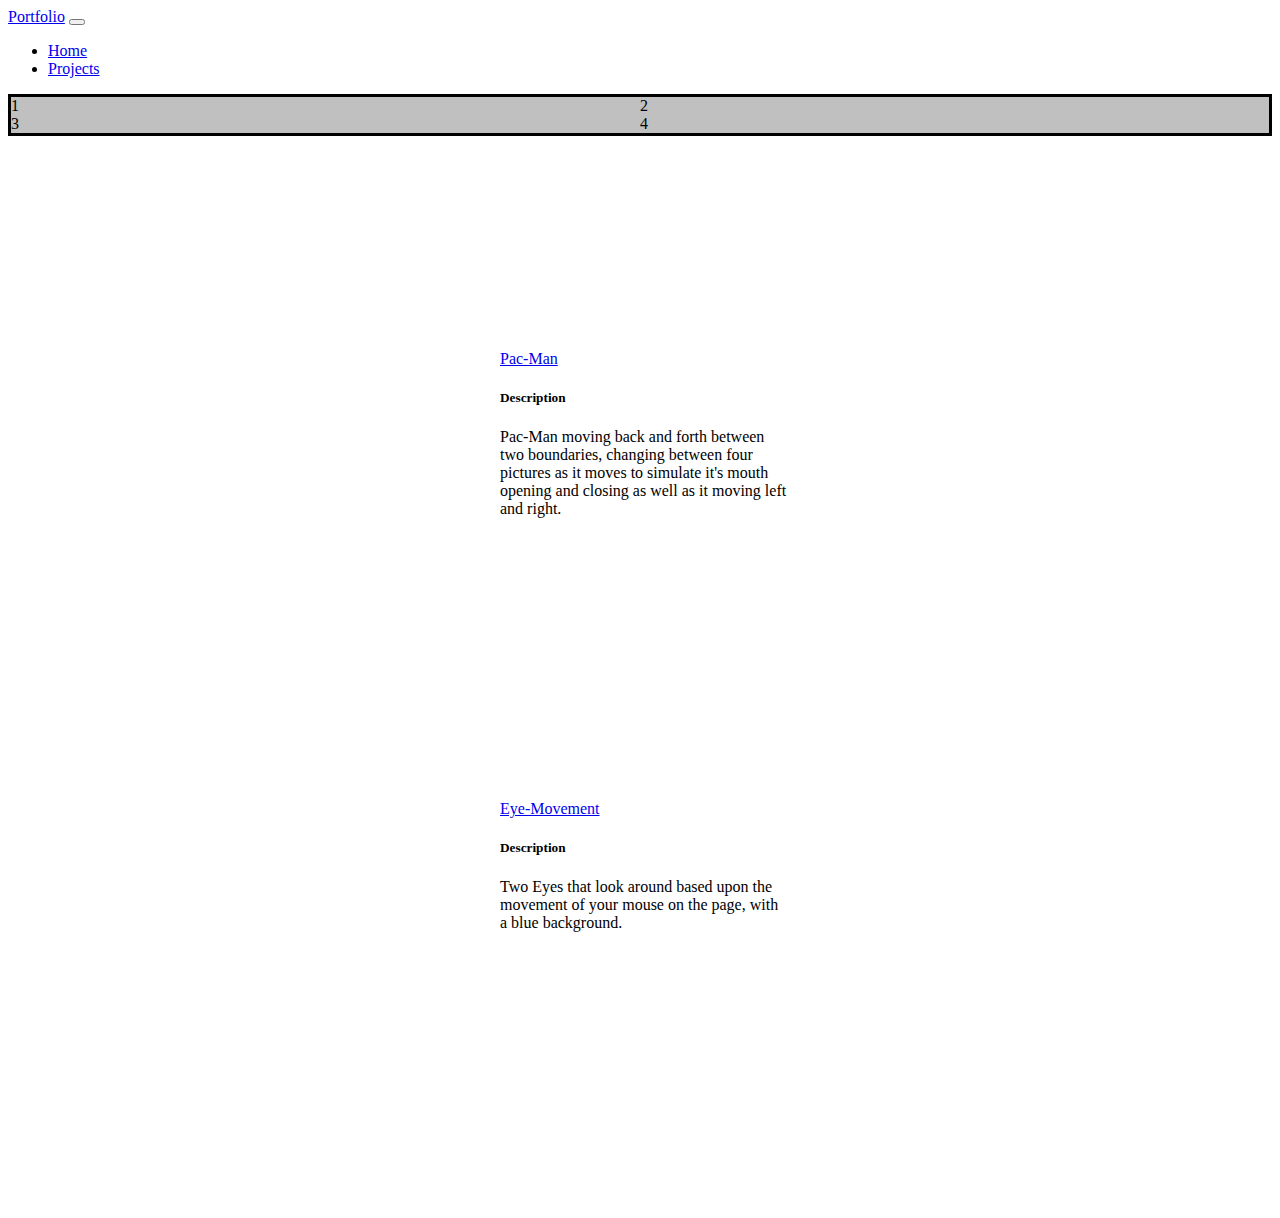
==== projects-page.html @ 8254a180 "Update projects-page.html" ====
<html>
    <link rel="stylesheet" href="Projects-page.css">
<head>

<title>Projects Page</title>

<link href="https://cdn.jsdelivr.net/npm/bootstrap@5.3.0-alpha1/dist/css/bootstrap.min.css" rel="stylesheet" 
         integrity="sha384-GLhlTQ8iRABdZLl6O3oVMWSktQOp6b7In1Zl3/Jr59b6EGGoI1aFkw7cmDA6j6gD" crossorigin="anonymous">

 <nav class="navbar bg-dark" data-bs-theme="dark">
      <nav class="navbar navbar-expand-lg bg-body-tertiary">
  <div class="container-fluid">
    <a class="navbar-brand" href="#">Portfolio</a>
    <button class="navbar-toggler" type="button" data-bs-toggle="collapse" data-bs-target="#navbarSupportedContent" aria-controls="navbarSupportedContent" aria-expanded="false" aria-label="Toggle navigation">
      <span class="navbar-toggler-icon"></span>
    </button>
    <div class="collapse navbar-collapse" id="navbarSupportedContent">
      <ul class="navbar-nav me-auto mb-2 mb-lg-0">
        <li class="nav-item">
          <a class="nav-link active" aria-current="page" href="https://jadentrichmond.github.io/">Home</a>
        </li>
        <li class="nav-item">
          <a class="nav-link" href="projects-page.html">Projects</a>
        </li>
      </ul>
    </div>
  </div>
</nav>
</nav>   
    
</head>
<body>
    
    <main class="content">
        <div>1</div>
        <div>2</div>
        <div>3</div>
        <div>4</div>
    </main> 
    
<div class="card text-bg-dark mb-3" style="max-width: 18rem; position: absolute; left: 500px; top: 350px">
  <div class="card-header"><a href="https://jadentrichmond.github.io/Pac-Man/">Pac-Man</a></div>
  <div class="card-body">
    <h5 class="card-title">Description</h5>
      <p class="card-text">Pac-Man moving back and forth between two boundaries, changing between four 
          pictures as it moves to simulate it's mouth opening and closing as well as it moving left and right.</p>
   </div>
 </div> 

 <div class="card text-bg-dark mb-3" style="max-width: 18rem; position: absolute; left: 1750px; top: 350px">
  <div class="card-header"><a href="https://JadenTRichmond.github.io/Pac-Men-Factory/">Pac-Men-Factory</a></div>
  <div class="card-body">
    <h5 class="card-title">Description</h5>
     <p class="card-text">Making random Pac-Men with random routes with the click of a button, One button allows 
         you to spawn in randomly placed Pac-Men, and another button lets you start their movement based on 
         randomly generated speeds and directions formed in the JavaScript.</p>
   </div>
 </div>

 <div class="card text-bg-dark mb-3" style="max-width: 18rem; position: absolute; left: 500px; top: 800px">
  <div class="card-header"><a href="https://JadenTRichmond.github.io/Eye-Movement/">Eye-Movement</a></div>
  <div class="card-body">
    <h5 class="card-title">Description</h5>
     <p class="card-text">Two Eyes that look around based upon the movement of your mouse on the page, with 
         a blue background.</p>
   </div>
 </div>
   
 <div class="card text-bg-dark mb-3" style="max-width: 18rem; position: absolute; left: 1750px; top: 800px">
     <div class="card-header"><a href="https://JadenTRichmond.github.io/Real-Time-Bus-Tracker/">Real-Time-Bus-Tracker</a></div>
  <div class="card-body">
    <h5 class="card-title">Description</h5>
     <p class="card-text">Generates a real time simulation of bus stops between the MIT campus and the Harvard campus, based 
         upon map information from a web server.</p>
  </div>
 </div>
         
        </main>

</body>
</html>
---- Projects-page.css ----
.content{
    display: grid;
    grid-template-columns: 1fr 1fr;
    grid-template-rows: 1fr 1fr;
    background: silver;
    border-style: solid;
}
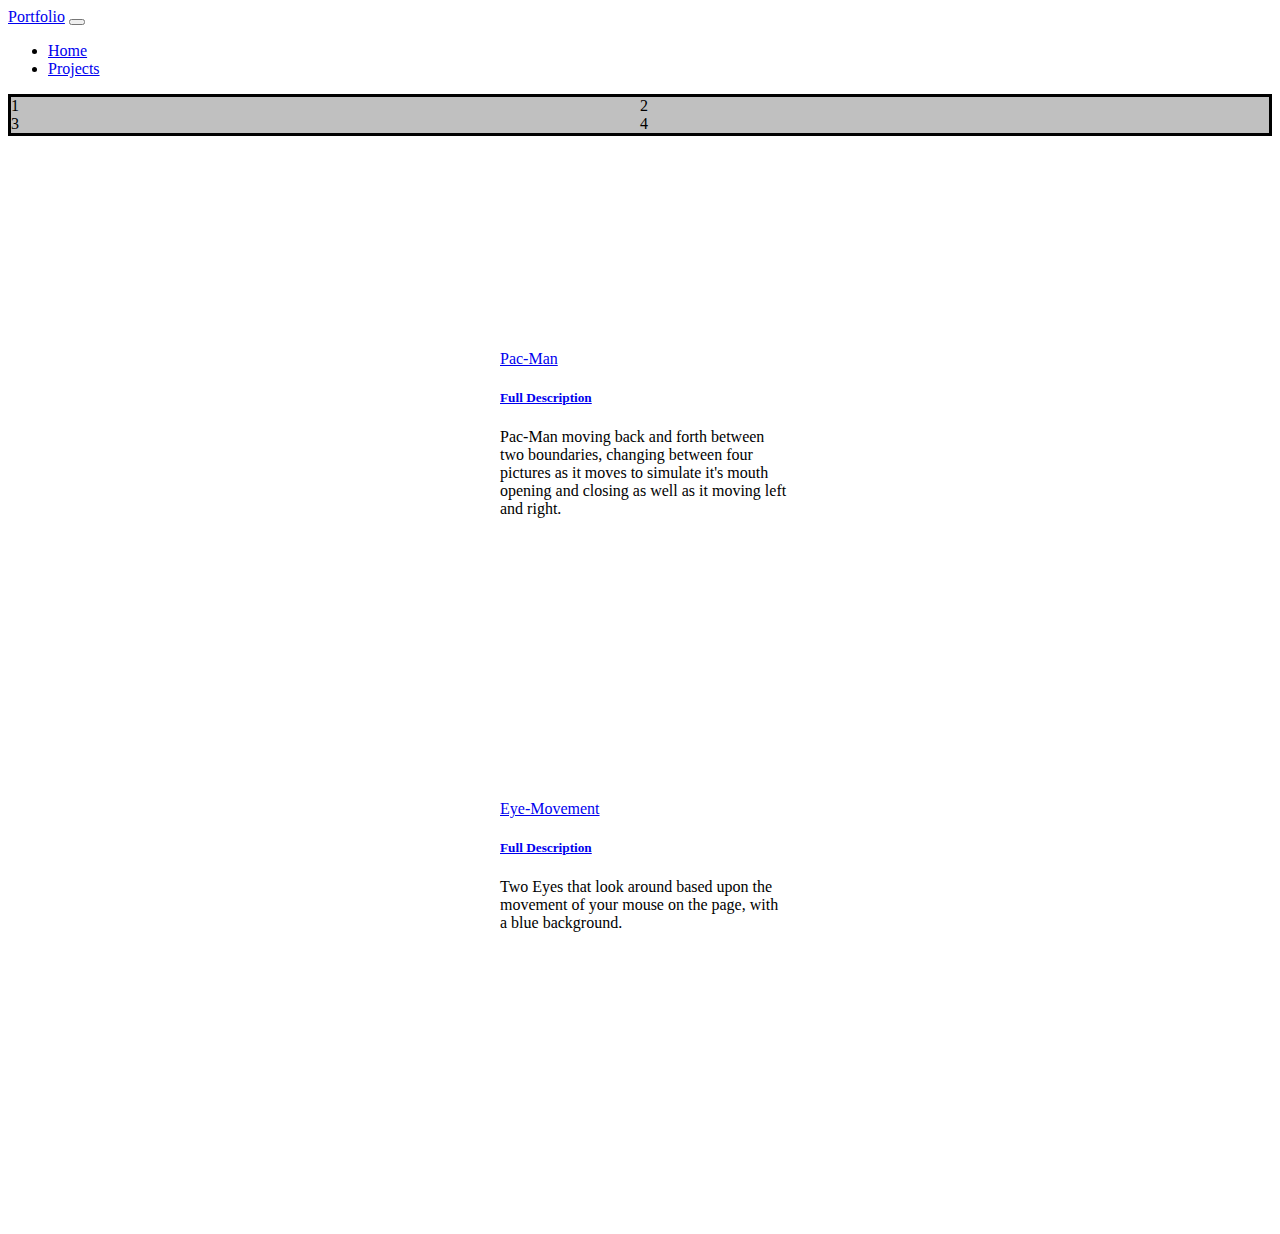
==== commit c5eb6cee: "Update projects-page.html" ====
--- a/projects-page.html
+++ b/projects-page.html
@@ -39,18 +39,18 @@
     </main> 
     
 <div class="card text-bg-dark mb-3" style="max-width: 18rem; position: absolute; left: 500px; top: 350px">
-  <div class="card-header"><a href="https://jadentrichmond.github.io/Pac-Man/">Pac-Man</a></div>
+  <div class="card-header"><a href="https://github.com/JadenTRichmond/Pac-Man">Pac-Man</a></div>
   <div class="card-body">
-    <h5 class="card-title">Description</h5>
+      <h5 class="card-title"><a href="https://jadentrichmond.github.io/Pac-Man/">Full Description</a></h5>
       <p class="card-text">Pac-Man moving back and forth between two boundaries, changing between four 
           pictures as it moves to simulate it's mouth opening and closing as well as it moving left and right.</p>
    </div>
  </div> 
 
  <div class="card text-bg-dark mb-3" style="max-width: 18rem; position: absolute; left: 1750px; top: 350px">
-  <div class="card-header"><a href="https://JadenTRichmond.github.io/Pac-Men-Factory/">Pac-Men-Factory</a></div>
+  <div class="card-header"><a href="https://github.com/JadenTRichmond/Pac-Men-Factory">Pac-Men-Factory</a></div>
   <div class="card-body">
-    <h5 class="card-title">Description</h5>
+      <h5 class="card-title"><a href="https://JadenTRichmond.github.io/Pac-Men-Factory/">Full Description</a></h5>
      <p class="card-text">Making random Pac-Men with random routes with the click of a button, One button allows 
          you to spawn in randomly placed Pac-Men, and another button lets you start their movement based on 
          randomly generated speeds and directions formed in the JavaScript.</p>
@@ -58,18 +58,18 @@
  </div>
 
  <div class="card text-bg-dark mb-3" style="max-width: 18rem; position: absolute; left: 500px; top: 800px">
-  <div class="card-header"><a href="https://JadenTRichmond.github.io/Eye-Movement/">Eye-Movement</a></div>
+  <div class="card-header"><a href="https://github.com/JadenTRichmond/Eye-Movement/">Eye-Movement</a></div>
   <div class="card-body">
-    <h5 class="card-title">Description</h5>
+      <h5 class="card-title"><a href="https://JadenTRichmond.github.io/Eye-Movement/">Full Description</a></h5>
      <p class="card-text">Two Eyes that look around based upon the movement of your mouse on the page, with 
          a blue background.</p>
    </div>
  </div>
    
  <div class="card text-bg-dark mb-3" style="max-width: 18rem; position: absolute; left: 1750px; top: 800px">
-     <div class="card-header"><a href="https://JadenTRichmond.github.io/Real-Time-Bus-Tracker/">Real-Time-Bus-Tracker</a></div>
+     <div class="card-header"><a href="https://github.com/JadenTRichmond/Real-Time-Bus-Tracker/">Real-Time-Bus-Tracker</a></div>
   <div class="card-body">
-    <h5 class="card-title">Description</h5>
+      <h5 class="card-title"><a href="https://JadenTRichmond.github.io/Real-Time-Bus-Tracker/">Full Description</a></h5>
      <p class="card-text">Generates a real time simulation of bus stops between the MIT campus and the Harvard campus, based 
          upon map information from a web server.</p>
   </div>
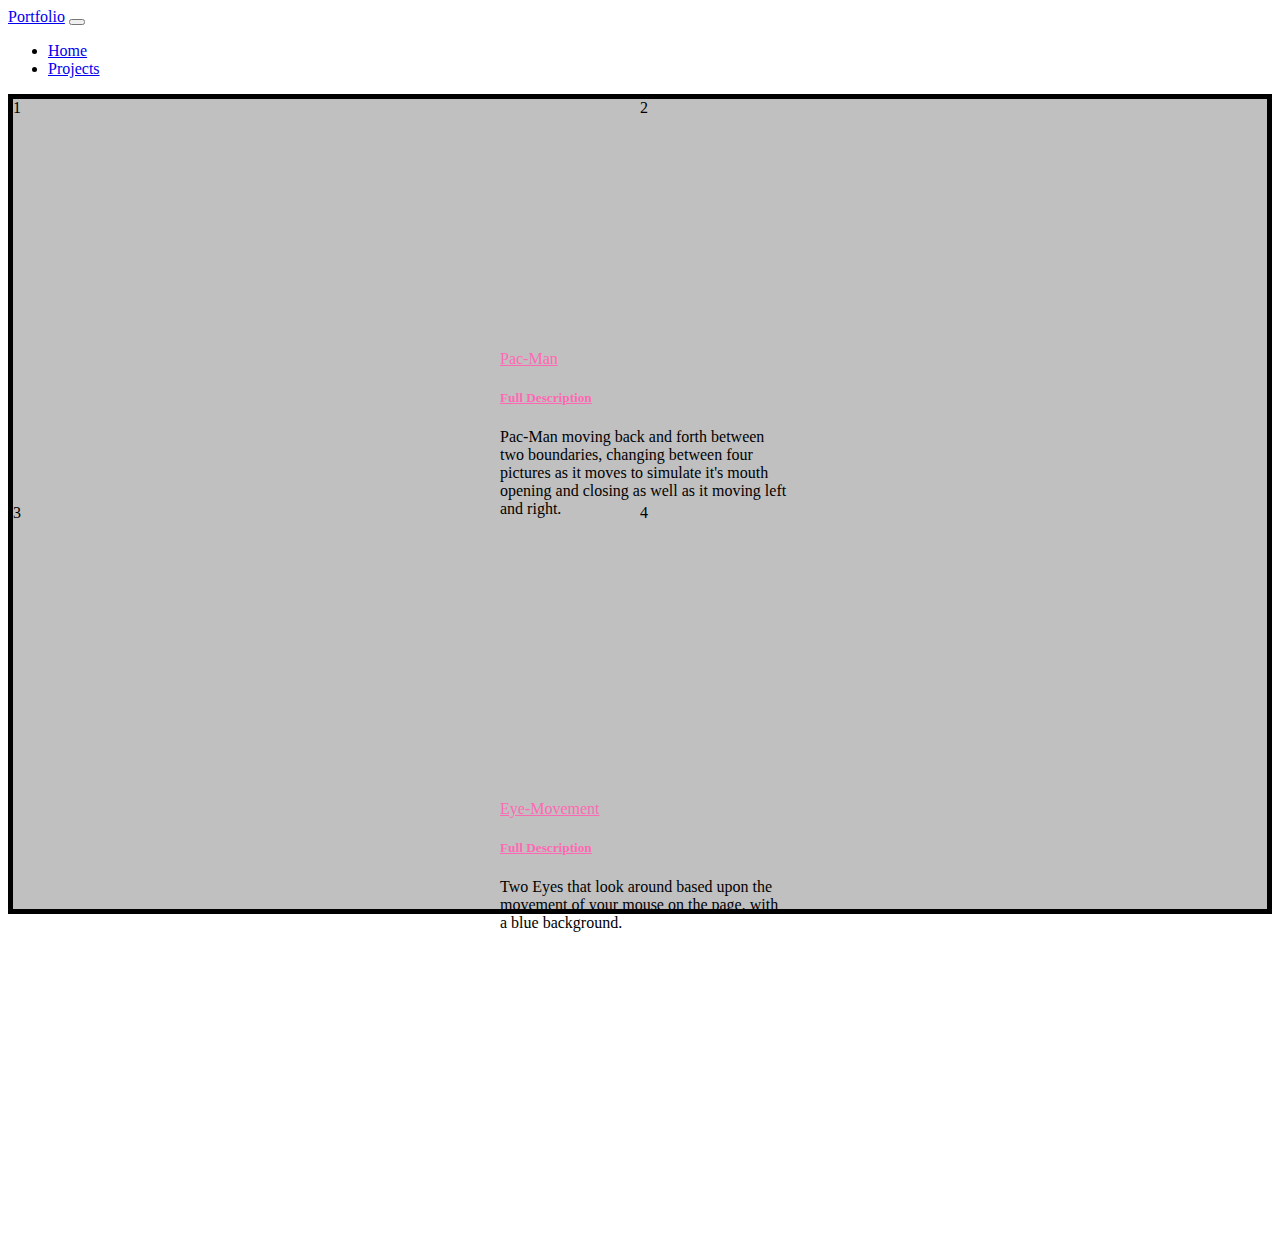
==== commit 037d8802: "Update projects-page.html" ====
--- a/projects-page.html
+++ b/projects-page.html
@@ -39,18 +39,18 @@
     </main> 
     
 <div class="card text-bg-dark mb-3" style="max-width: 18rem; position: absolute; left: 500px; top: 350px">
-  <div class="card-header"><a href="https://github.com/JadenTRichmond/Pac-Man">Pac-Man</a></div>
+  <div class="card-header"><a class="dope" href="https://github.com/JadenTRichmond/Pac-Man">Pac-Man</a></div>
   <div class="card-body">
-      <h5 class="card-title"><a href="https://jadentrichmond.github.io/Pac-Man/">Full Description</a></h5>
+      <h5 class="card-title"><a class="dope" href="https://jadentrichmond.github.io/Pac-Man/">Full Description</a></h5>
       <p class="card-text">Pac-Man moving back and forth between two boundaries, changing between four 
           pictures as it moves to simulate it's mouth opening and closing as well as it moving left and right.</p>
    </div>
  </div> 
 
  <div class="card text-bg-dark mb-3" style="max-width: 18rem; position: absolute; left: 1750px; top: 350px">
-  <div class="card-header"><a href="https://github.com/JadenTRichmond/Pac-Men-Factory">Pac-Men-Factory</a></div>
+  <div class="card-header"><a class="dope" href="https://github.com/JadenTRichmond/Pac-Men-Factory">Pac-Men-Factory</a></div>
   <div class="card-body">
-      <h5 class="card-title"><a href="https://JadenTRichmond.github.io/Pac-Men-Factory/">Full Description</a></h5>
+      <h5 class="card-title"><a class="dope" href="https://JadenTRichmond.github.io/Pac-Men-Factory/">Full Description</a></h5>
      <p class="card-text">Making random Pac-Men with random routes with the click of a button, One button allows 
          you to spawn in randomly placed Pac-Men, and another button lets you start their movement based on 
          randomly generated speeds and directions formed in the JavaScript.</p>
@@ -58,18 +58,18 @@
  </div>
 
  <div class="card text-bg-dark mb-3" style="max-width: 18rem; position: absolute; left: 500px; top: 800px">
-  <div class="card-header"><a href="https://github.com/JadenTRichmond/Eye-Movement/">Eye-Movement</a></div>
+  <div class="card-header"><a class="dope" href="https://github.com/JadenTRichmond/Eye-Movement/">Eye-Movement</a></div>
   <div class="card-body">
-      <h5 class="card-title"><a href="https://JadenTRichmond.github.io/Eye-Movement/">Full Description</a></h5>
+      <h5 class="card-title"><a class="dope" href="https://JadenTRichmond.github.io/Eye-Movement/">Full Description</a></h5>
      <p class="card-text">Two Eyes that look around based upon the movement of your mouse on the page, with 
          a blue background.</p>
    </div>
  </div>
    
  <div class="card text-bg-dark mb-3" style="max-width: 18rem; position: absolute; left: 1750px; top: 800px">
-     <div class="card-header"><a href="https://github.com/JadenTRichmond/Real-Time-Bus-Tracker/">Real-Time-Bus-Tracker</a></div>
+     <div class="card-header"><a class="dope" href="https://github.com/JadenTRichmond/Real-Time-Bus-Tracker/">Real-Time-Bus-Tracker</a></div>
   <div class="card-body">
-      <h5 class="card-title"><a href="https://JadenTRichmond.github.io/Real-Time-Bus-Tracker/">Full Description</a></h5>
+      <h5 class="card-title"><a class="dope" href="https://JadenTRichmond.github.io/Real-Time-Bus-Tracker/">Full Description</a></h5>
      <p class="card-text">Generates a real time simulation of bus stops between the MIT campus and the Harvard campus, based 
          upon map information from a web server.</p>
   </div>
--- a/Projects-page.css
+++ b/Projects-page.css
@@ -3,6 +3,17 @@
     display: grid;
     grid-template-columns: 1fr 1fr;
     grid-template-rows: 1fr 1fr;
+    gap: 0px;
+    height: 90vh;
     background: silver;
     border-style: solid;
+    border-color: black; 
+    border-width: 5px;
+    justify-content: center;
+    align-content: center;
 }
+
+.dope{
+    color: hotpink;
+    font-family: Times New Roman;
+}
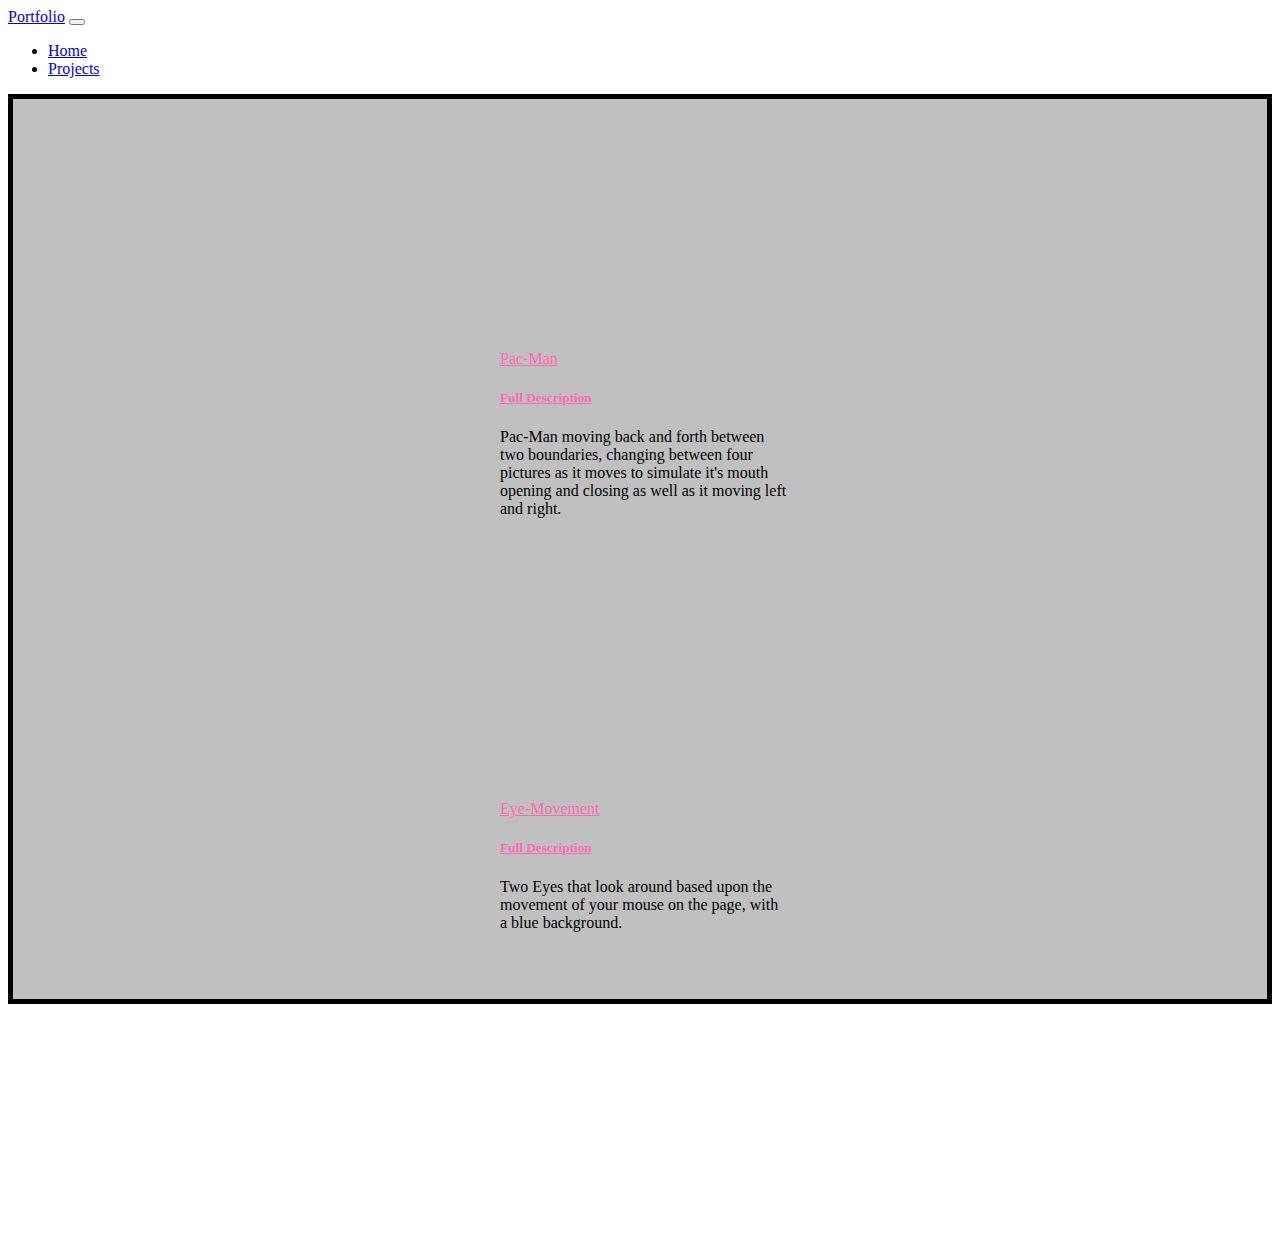
==== commit 5ef5a8c1: "Update projects-page.html" ====
--- a/projects-page.html
+++ b/projects-page.html
@@ -32,10 +32,10 @@
 <body>
     
     <main class="content">
-        <div>1</div>
-        <div>2</div>
-        <div>3</div>
-        <div>4</div>
+        <div> <!-- 1 --> </div>
+        <div> <!-- 2 --> </div>
+        <div> <!-- 3 --> </div>
+        <div> <!-- 4 --> </div>
     </main> 
     
 <div class="card text-bg-dark mb-3" style="max-width: 18rem; position: absolute; left: 500px; top: 350px">
--- a/Projects-page.css
+++ b/Projects-page.css
@@ -4,7 +4,7 @@
     grid-template-columns: 1fr 1fr;
     grid-template-rows: 1fr 1fr;
     gap: 0px;
-    height: 90vh;
+    height: 100vh;
     background: silver;
     border-style: solid;
     border-color: black; 
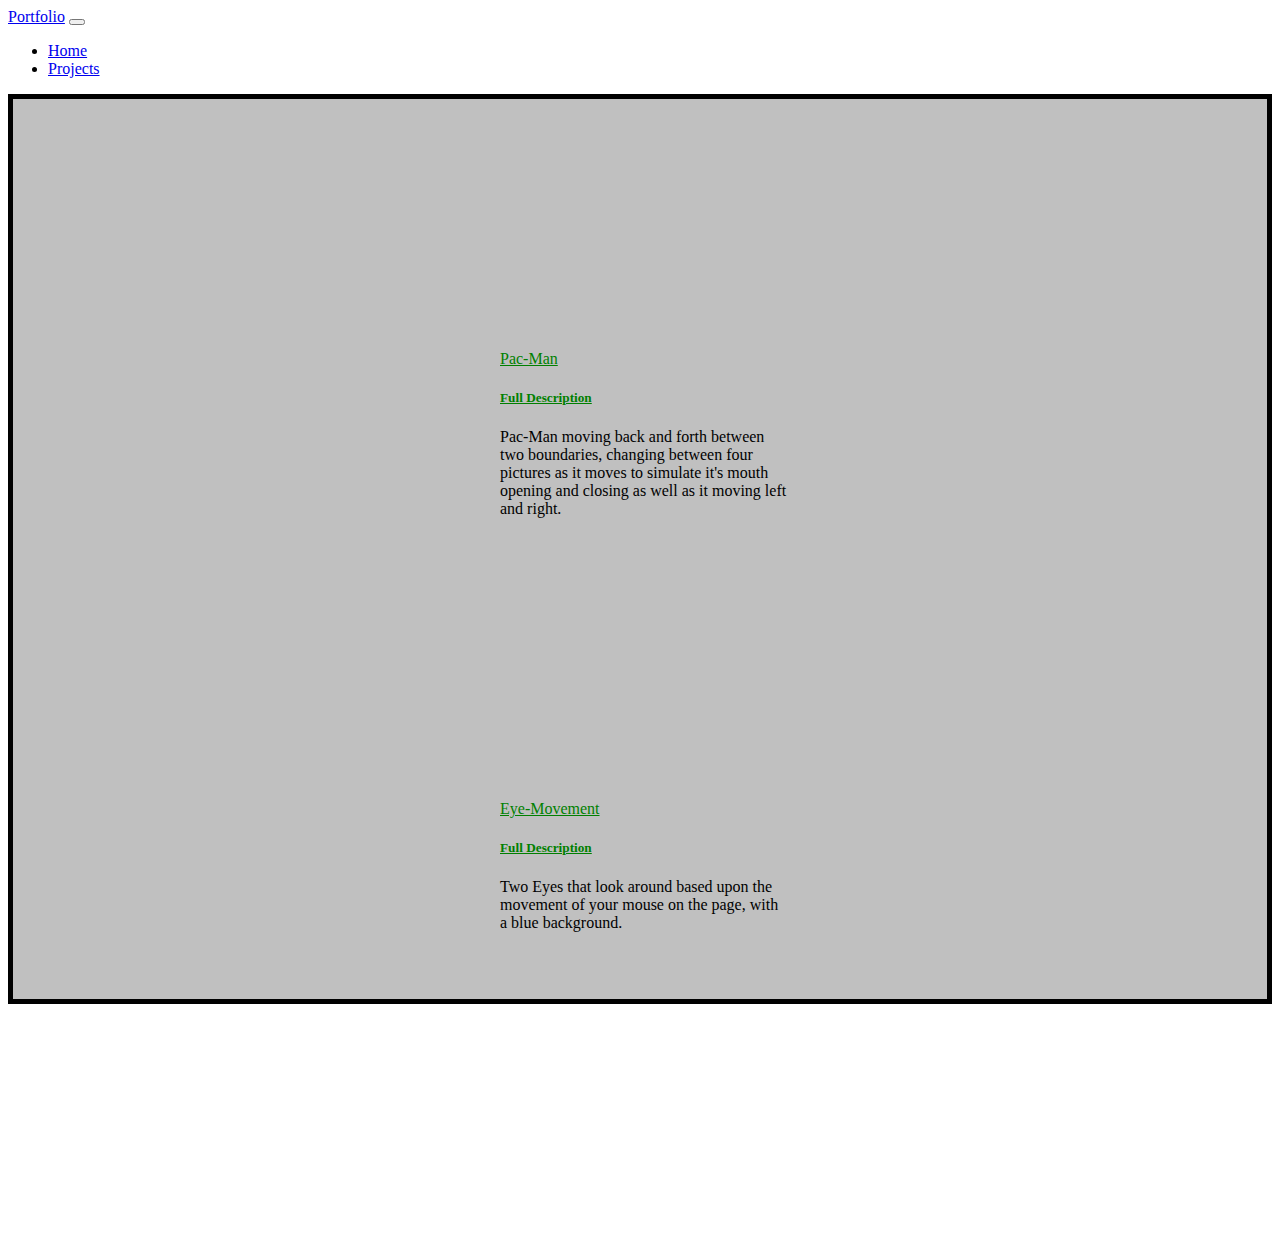
==== commit 37ef01f1: "Update projects-page.html" ====
--- a/projects-page.html
+++ b/projects-page.html
@@ -32,22 +32,17 @@
 <body>
     
     <main class="content">
-        <div> <!-- 1 --> </div>
-        <div> <!-- 2 --> </div>
-        <div> <!-- 3 --> </div>
-        <div> <!-- 4 --> </div>
-    </main> 
-    
-<div class="card text-bg-dark mb-3" style="max-width: 18rem; position: absolute; left: 500px; top: 350px">
+        
+        <div> <!-- 1 --><div class="card text-bg-dark mb-3" style="max-width: 18rem; position: absolute; left: 500px; top: 350px">
   <div class="card-header"><a class="dope" href="https://github.com/JadenTRichmond/Pac-Man">Pac-Man</a></div>
   <div class="card-body">
       <h5 class="card-title"><a class="dope" href="https://jadentrichmond.github.io/Pac-Man/">Full Description</a></h5>
       <p class="card-text">Pac-Man moving back and forth between two boundaries, changing between four 
           pictures as it moves to simulate it's mouth opening and closing as well as it moving left and right.</p>
    </div>
- </div> 
-
- <div class="card text-bg-dark mb-3" style="max-width: 18rem; position: absolute; left: 1750px; top: 350px">
+ </div>  </div>
+        
+        <div> <!-- 2 --><div class="card text-bg-dark mb-3" style="max-width: 18rem; position: absolute; left: 1750px; top: 350px">
   <div class="card-header"><a class="dope" href="https://github.com/JadenTRichmond/Pac-Men-Factory">Pac-Men-Factory</a></div>
   <div class="card-body">
       <h5 class="card-title"><a class="dope" href="https://JadenTRichmond.github.io/Pac-Men-Factory/">Full Description</a></h5>
@@ -55,25 +50,25 @@
          you to spawn in randomly placed Pac-Men, and another button lets you start their movement based on 
          randomly generated speeds and directions formed in the JavaScript.</p>
    </div>
- </div>
-
- <div class="card text-bg-dark mb-3" style="max-width: 18rem; position: absolute; left: 500px; top: 800px">
+ </div> </div>
+        
+        <div> <!-- 3 --><div class="card text-bg-dark mb-3" style="max-width: 18rem; position: absolute; left: 500px; top: 800px">
   <div class="card-header"><a class="dope" href="https://github.com/JadenTRichmond/Eye-Movement/">Eye-Movement</a></div>
   <div class="card-body">
       <h5 class="card-title"><a class="dope" href="https://JadenTRichmond.github.io/Eye-Movement/">Full Description</a></h5>
      <p class="card-text">Two Eyes that look around based upon the movement of your mouse on the page, with 
          a blue background.</p>
    </div>
- </div>
-   
- <div class="card text-bg-dark mb-3" style="max-width: 18rem; position: absolute; left: 1750px; top: 800px">
+ </div> </div>
+        
+        <div> <!-- 4 --><div class="card text-bg-dark mb-3" style="max-width: 18rem; position: absolute; left: 1750px; top: 800px">
      <div class="card-header"><a class="dope" href="https://github.com/JadenTRichmond/Real-Time-Bus-Tracker/">Real-Time-Bus-Tracker</a></div>
   <div class="card-body">
       <h5 class="card-title"><a class="dope" href="https://JadenTRichmond.github.io/Real-Time-Bus-Tracker/">Full Description</a></h5>
      <p class="card-text">Generates a real time simulation of bus stops between the MIT campus and the Harvard campus, based 
          upon map information from a web server.</p>
   </div>
- </div>
+ </div> </div>
          
         </main>
 
--- a/Projects-page.css
+++ b/Projects-page.css
@@ -14,6 +14,6 @@
 }
 
 .dope{
-    color: hotpink;
+    color: green;
     font-family: Times New Roman;
 }
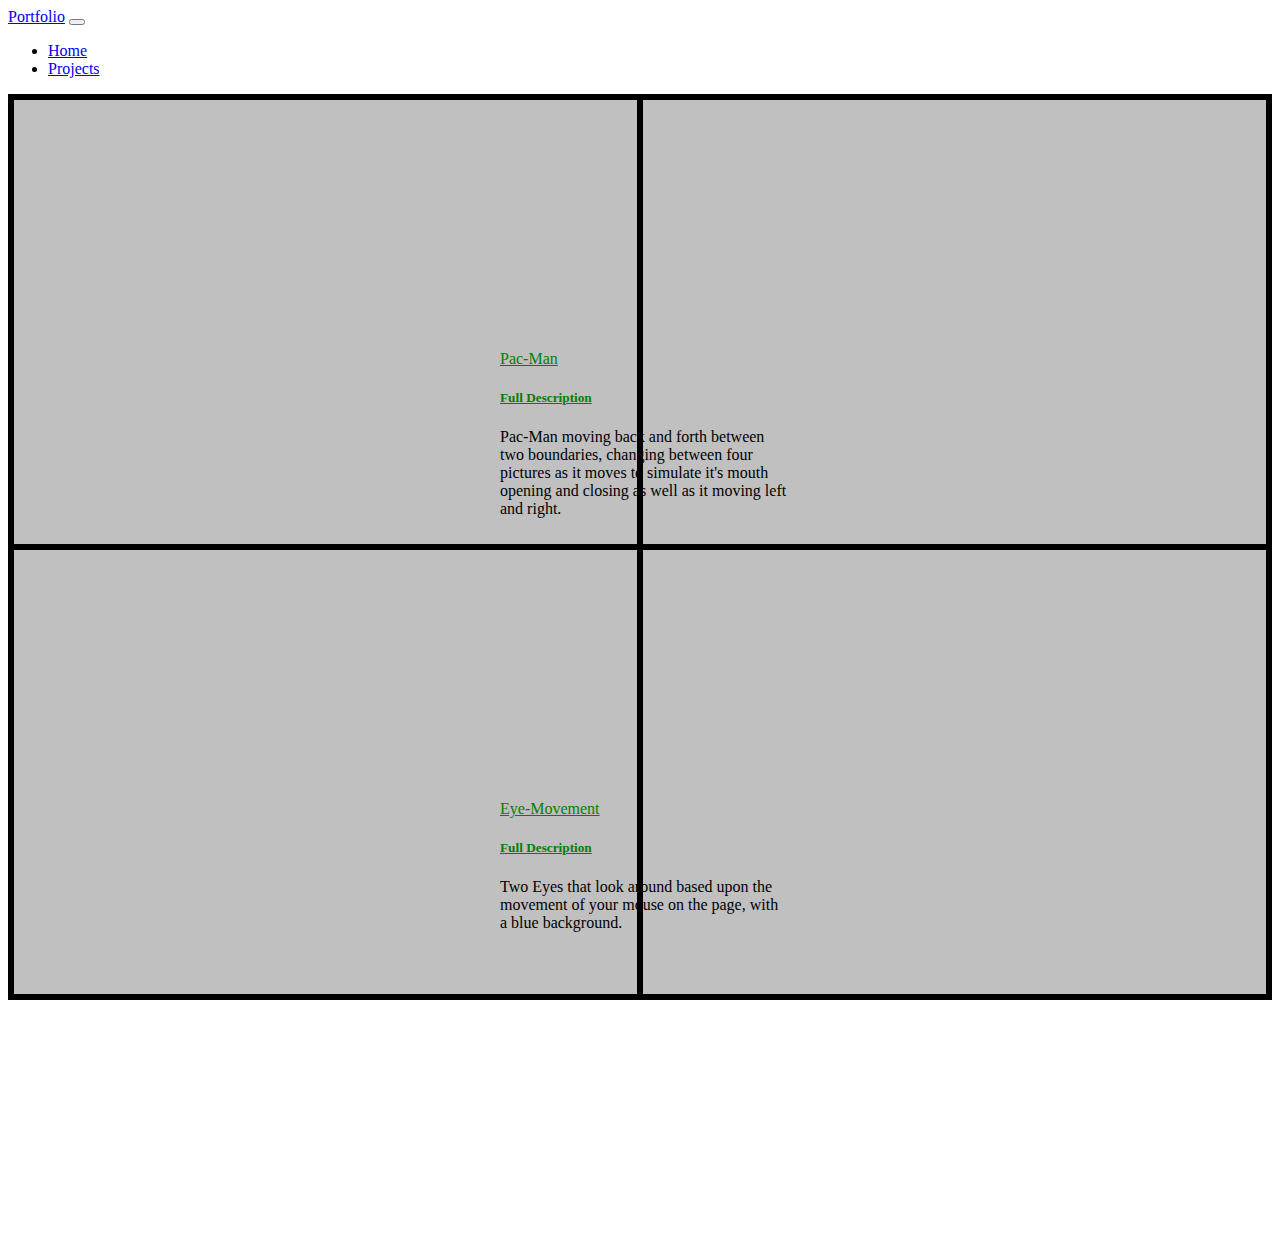
==== commit 2adf06d7: "Update projects-page.html" ====
--- a/projects-page.html
+++ b/projects-page.html
@@ -33,7 +33,7 @@
     
     <main class="content">
         
-        <div> <!-- 1 --><div class="card text-bg-dark mb-3" style="max-width: 18rem; position: absolute; left: 500px; top: 350px">
+        <div class="quarts"> <!-- 1 --><div class="card text-bg-dark mb-3" style="max-width: 18rem; position: absolute; left: 500px; top: 350px">
   <div class="card-header"><a class="dope" href="https://github.com/JadenTRichmond/Pac-Man">Pac-Man</a></div>
   <div class="card-body">
       <h5 class="card-title"><a class="dope" href="https://jadentrichmond.github.io/Pac-Man/">Full Description</a></h5>
@@ -42,7 +42,7 @@
    </div>
  </div>  </div>
         
-        <div> <!-- 2 --><div class="card text-bg-dark mb-3" style="max-width: 18rem; position: absolute; left: 1750px; top: 350px">
+        <div class="quarts"> <!-- 2 --><div class="card text-bg-dark mb-3" style="max-width: 18rem; position: absolute; left: 1750px; top: 350px">
   <div class="card-header"><a class="dope" href="https://github.com/JadenTRichmond/Pac-Men-Factory">Pac-Men-Factory</a></div>
   <div class="card-body">
       <h5 class="card-title"><a class="dope" href="https://JadenTRichmond.github.io/Pac-Men-Factory/">Full Description</a></h5>
@@ -52,7 +52,7 @@
    </div>
  </div> </div>
         
-        <div> <!-- 3 --><div class="card text-bg-dark mb-3" style="max-width: 18rem; position: absolute; left: 500px; top: 800px">
+        <div class="quarts"> <!-- 3 --><div class="card text-bg-dark mb-3" style="max-width: 18rem; position: absolute; left: 500px; top: 800px">
   <div class="card-header"><a class="dope" href="https://github.com/JadenTRichmond/Eye-Movement/">Eye-Movement</a></div>
   <div class="card-body">
       <h5 class="card-title"><a class="dope" href="https://JadenTRichmond.github.io/Eye-Movement/">Full Description</a></h5>
@@ -61,7 +61,7 @@
    </div>
  </div> </div>
         
-        <div> <!-- 4 --><div class="card text-bg-dark mb-3" style="max-width: 18rem; position: absolute; left: 1750px; top: 800px">
+        <div class="quarts"> <!-- 4 --><div class="card text-bg-dark mb-3" style="max-width: 18rem; position: absolute; left: 1750px; top: 800px">
      <div class="card-header"><a class="dope" href="https://github.com/JadenTRichmond/Real-Time-Bus-Tracker/">Real-Time-Bus-Tracker</a></div>
   <div class="card-body">
       <h5 class="card-title"><a class="dope" href="https://JadenTRichmond.github.io/Real-Time-Bus-Tracker/">Full Description</a></h5>
--- a/Projects-page.css
+++ b/Projects-page.css
@@ -6,11 +6,17 @@
     gap: 0px;
     height: 100vh;
     background: silver;
-    border-style: solid;
-    border-color: black; 
-    border-width: 5px;
     justify-content: center;
     align-content: center;
+    border-style: solid;
+    border-width: 10 px;
+    border-color: black;
+}
+
+.quarts{
+    border-style: solid;
+    border-width: 5 px;
+    border-color: black;
 }
 
 .dope{
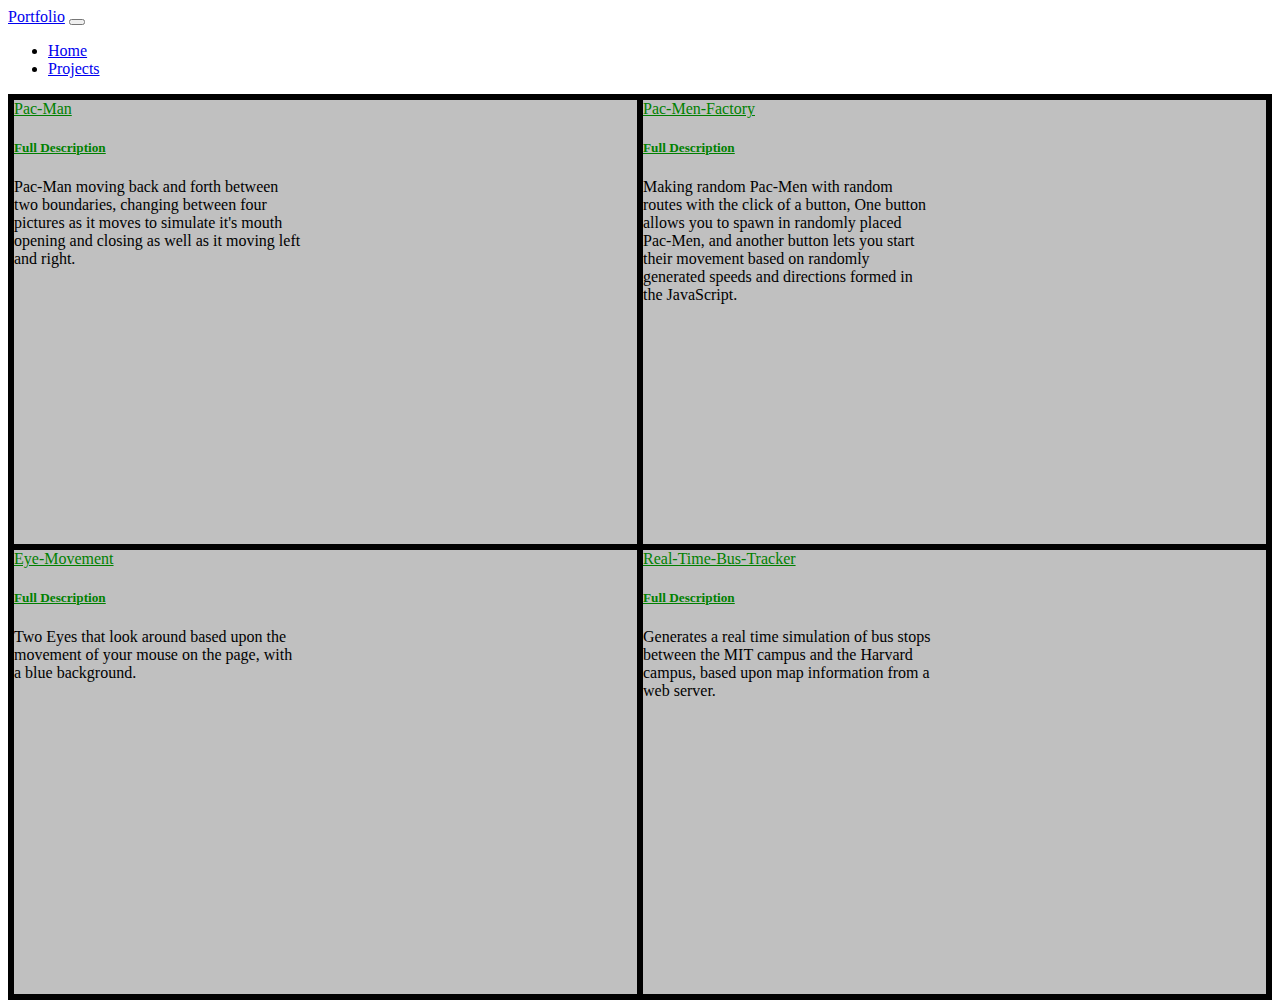
==== commit 70130388: "Update projects-page.html" ====
--- a/projects-page.html
+++ b/projects-page.html
@@ -33,7 +33,7 @@
     
     <main class="content">
         
-        <div class="quarts"> <!-- 1 --><div class="card text-bg-dark mb-3" style="max-width: 18rem; position: absolute; left: 500px; top: 350px">
+        <div class="quarts"> <!-- 1 --><div class="card text-bg-dark mb-3" style="max-width: 18rem;">
   <div class="card-header"><a class="dope" href="https://github.com/JadenTRichmond/Pac-Man">Pac-Man</a></div>
   <div class="card-body">
       <h5 class="card-title"><a class="dope" href="https://jadentrichmond.github.io/Pac-Man/">Full Description</a></h5>
@@ -42,7 +42,7 @@
    </div>
  </div>  </div>
         
-        <div class="quarts"> <!-- 2 --><div class="card text-bg-dark mb-3" style="max-width: 18rem; position: absolute; left: 1750px; top: 350px">
+        <div class="quarts"> <!-- 2 --><div class="card text-bg-dark mb-3" style="max-width: 18rem;">
   <div class="card-header"><a class="dope" href="https://github.com/JadenTRichmond/Pac-Men-Factory">Pac-Men-Factory</a></div>
   <div class="card-body">
       <h5 class="card-title"><a class="dope" href="https://JadenTRichmond.github.io/Pac-Men-Factory/">Full Description</a></h5>
@@ -52,7 +52,7 @@
    </div>
  </div> </div>
         
-        <div class="quarts"> <!-- 3 --><div class="card text-bg-dark mb-3" style="max-width: 18rem; position: absolute; left: 500px; top: 800px">
+        <div class="quarts"> <!-- 3 --><div class="card text-bg-dark mb-3" style="max-width: 18rem;">
   <div class="card-header"><a class="dope" href="https://github.com/JadenTRichmond/Eye-Movement/">Eye-Movement</a></div>
   <div class="card-body">
       <h5 class="card-title"><a class="dope" href="https://JadenTRichmond.github.io/Eye-Movement/">Full Description</a></h5>
@@ -61,7 +61,7 @@
    </div>
  </div> </div>
         
-        <div class="quarts"> <!-- 4 --><div class="card text-bg-dark mb-3" style="max-width: 18rem; position: absolute; left: 1750px; top: 800px">
+        <div class="quarts"> <!-- 4 --><div class="card text-bg-dark mb-3" style="max-width: 18rem;">
      <div class="card-header"><a class="dope" href="https://github.com/JadenTRichmond/Real-Time-Bus-Tracker/">Real-Time-Bus-Tracker</a></div>
   <div class="card-body">
       <h5 class="card-title"><a class="dope" href="https://JadenTRichmond.github.io/Real-Time-Bus-Tracker/">Full Description</a></h5>
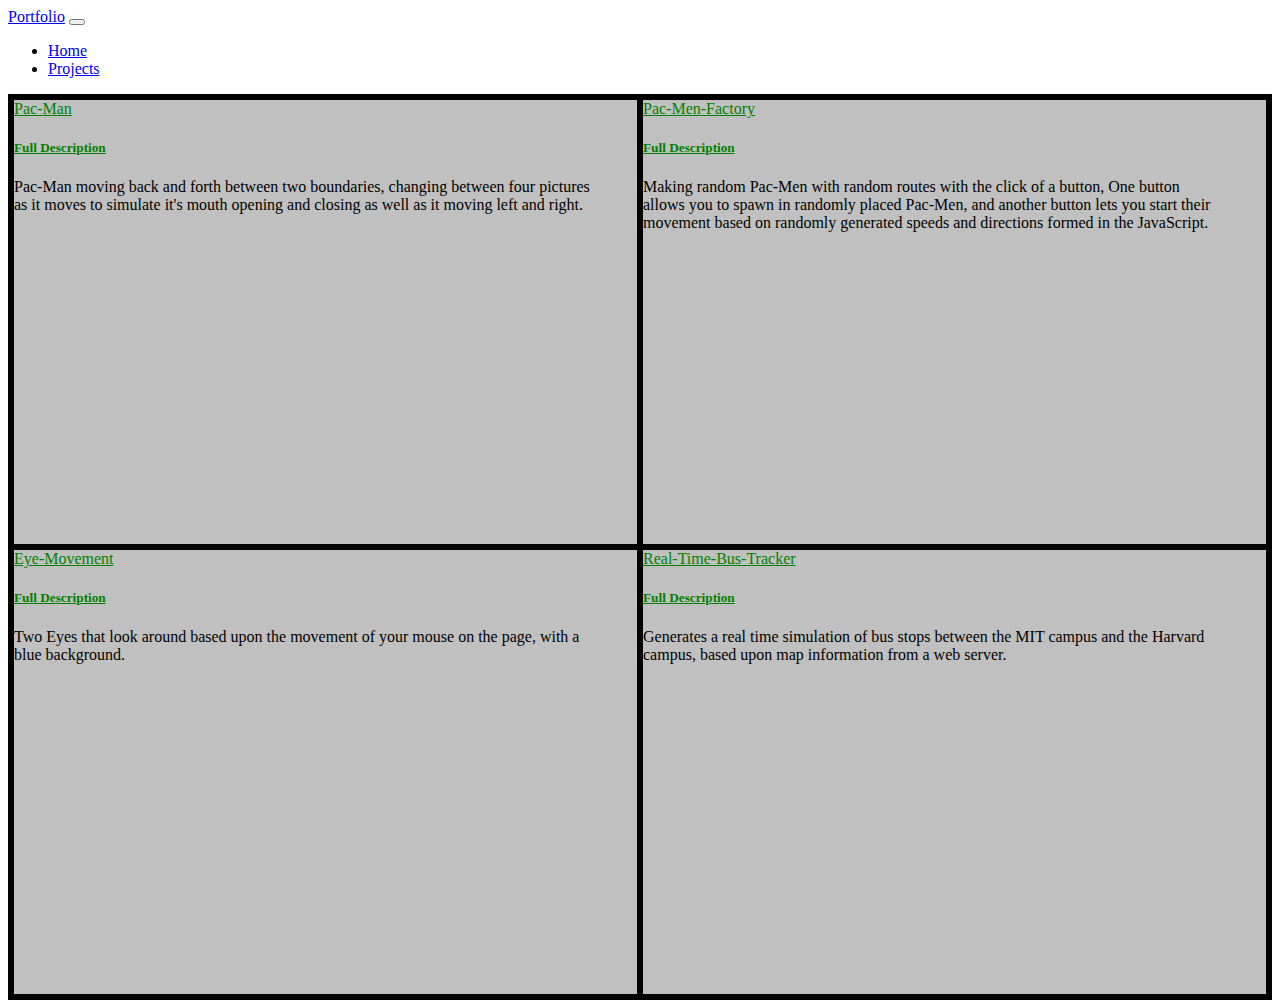
==== commit a74d3809: "Update projects-page.html" ====
--- a/projects-page.html
+++ b/projects-page.html
@@ -33,7 +33,7 @@
     
     <main class="content">
         
-        <div class="quarts"> <!-- 1 --><div class="card text-bg-dark mb-3" style="max-width: 18rem;">
+        <div class="quarts"> <!-- 1 --><div class="card text-bg-dark mb-3" style="max-width: 36rem;">
   <div class="card-header"><a class="dope" href="https://github.com/JadenTRichmond/Pac-Man">Pac-Man</a></div>
   <div class="card-body">
       <h5 class="card-title"><a class="dope" href="https://jadentrichmond.github.io/Pac-Man/">Full Description</a></h5>
@@ -42,7 +42,7 @@
    </div>
  </div>  </div>
         
-        <div class="quarts"> <!-- 2 --><div class="card text-bg-dark mb-3" style="max-width: 18rem;">
+        <div class="quarts"> <!-- 2 --><div class="card text-bg-dark mb-3" style="max-width: 36rem;">
   <div class="card-header"><a class="dope" href="https://github.com/JadenTRichmond/Pac-Men-Factory">Pac-Men-Factory</a></div>
   <div class="card-body">
       <h5 class="card-title"><a class="dope" href="https://JadenTRichmond.github.io/Pac-Men-Factory/">Full Description</a></h5>
@@ -52,7 +52,7 @@
    </div>
  </div> </div>
         
-        <div class="quarts"> <!-- 3 --><div class="card text-bg-dark mb-3" style="max-width: 18rem;">
+        <div class="quarts"> <!-- 3 --><div class="card text-bg-dark mb-3" style="max-width: 36rem;">
   <div class="card-header"><a class="dope" href="https://github.com/JadenTRichmond/Eye-Movement/">Eye-Movement</a></div>
   <div class="card-body">
       <h5 class="card-title"><a class="dope" href="https://JadenTRichmond.github.io/Eye-Movement/">Full Description</a></h5>
@@ -61,7 +61,7 @@
    </div>
  </div> </div>
         
-        <div class="quarts"> <!-- 4 --><div class="card text-bg-dark mb-3" style="max-width: 18rem;">
+        <div class="quarts"> <!-- 4 --><div class="card text-bg-dark mb-3" style="max-width: 36rem;">
      <div class="card-header"><a class="dope" href="https://github.com/JadenTRichmond/Real-Time-Bus-Tracker/">Real-Time-Bus-Tracker</a></div>
   <div class="card-body">
       <h5 class="card-title"><a class="dope" href="https://JadenTRichmond.github.io/Real-Time-Bus-Tracker/">Full Description</a></h5>
